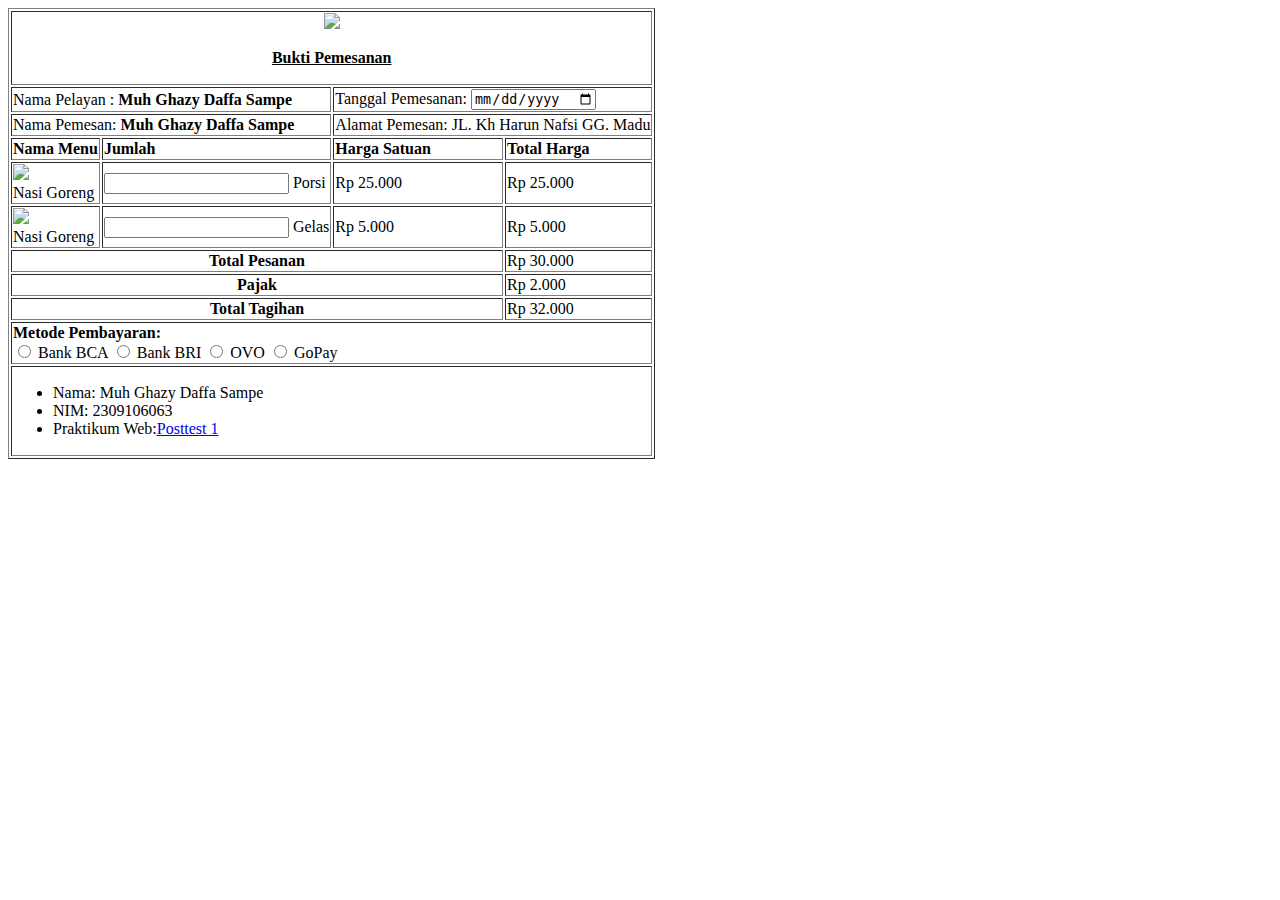
==== index.html @ d9a35b81 "Add files via upload" ====
<!DOCTYPE html>
<html lang="en">
<head>
    <meta charset="UTF-8">
    <meta name="viewport" content="width=device-width, initial-scale=1.0">
    <title>Tugas Postes 1</title>
</head>
<body>
        <table border="1">
            <tr>
                <th colspan="4">
                    <img src="img/logo-resto.jpeg">
                    <p><u>Bukti Pemesanan</u></p>
                </th>
            </tr>
            <tr>
                <td colspan="2">Nama Pelayan : <b>Muh Ghazy Daffa Sampe</b></td>
                <td colspan="2">
                    <form action>
                        Tanggal Pemesanan:
                        <input type="date">
                    </form>
                </td>
            </tr>
            <tr>
                <td colspan="2">Nama Pemesan: <b>Muh Ghazy Daffa Sampe</b></td>
                <td colspan="2">Alamat Pemesan: JL. Kh Harun Nafsi GG. Madu</td>
            </tr>
            <tr>
                <td><b>Nama Menu</b></td>
                <td><b>Jumlah</b></td>
                <td><b>Harga Satuan</b></td>
                <td><b>Total Harga</b></td>
            </tr>
            <tr>
                <td>
                    <img src="img/nasi-goreng.jpeg"><br>
                    Nasi Goreng
                </td>
                <td>
                    <form action>
                        <input type="number"> Porsi
                    </form>
                </td>
                <td>
                    Rp 25.000
                </td>
                <td>
                    Rp 25.000
                </td>
            </tr>
            <tr>
                <td>
                    <img src="img/es-teh-manis.jpeg"><br>
                    Nasi Goreng
                </td>
                <td>
                    <form action>
                        <input type="number"> Gelas
                    </form>
                </td>
                <td>
                    Rp 5.000
                </td>
                <td>
                    Rp 5.000
                </td>
            </tr>
            <tr>
                <th colspan="3"><b>Total Pesanan</b></yh>
                <td>Rp 30.000</td>
            </tr>
            <tr>
                <th colspan="3"><b>Pajak</b></yh>
                    <td>Rp 2.000</td>
            </tr>
            <tr>
                <th colspan="3"><b>Total Tagihan</b></yh>
                    <td>Rp 32.000</td>
            </tr>
            <tr>
                <td colspan="4"><b>Metode Pembayaran:</b><br>
                <form action>
                    <input type="radio" name="pembayaran" value="Bank BCA"> Bank BCA
                    <input type="radio" name="pembayaran" value="Bank BRI"> Bank BRI
                    <input type="radio" name="pembayaran" value="OVO"> OVO
                    <input type="radio" name="pembayaran" value="GoPay"> GoPay
                </form>
                </td>
                
            </tr>
            <tr>
                <td colspan="4">
                    <ul>
                        <li>Nama: Muh Ghazy Daffa Sampe</li>
                        <li>NIM: 2309106063</li>
                        <li>Praktikum Web:<a href="https://classroom.google.com/c/NzEwMjM1MTUyNDc0/a/NzExMzI1ODM3MDUy/details">Posttest 1</a></li>
                    </ul>
                </td>
            </tr>
        </table>
</body>
</html>
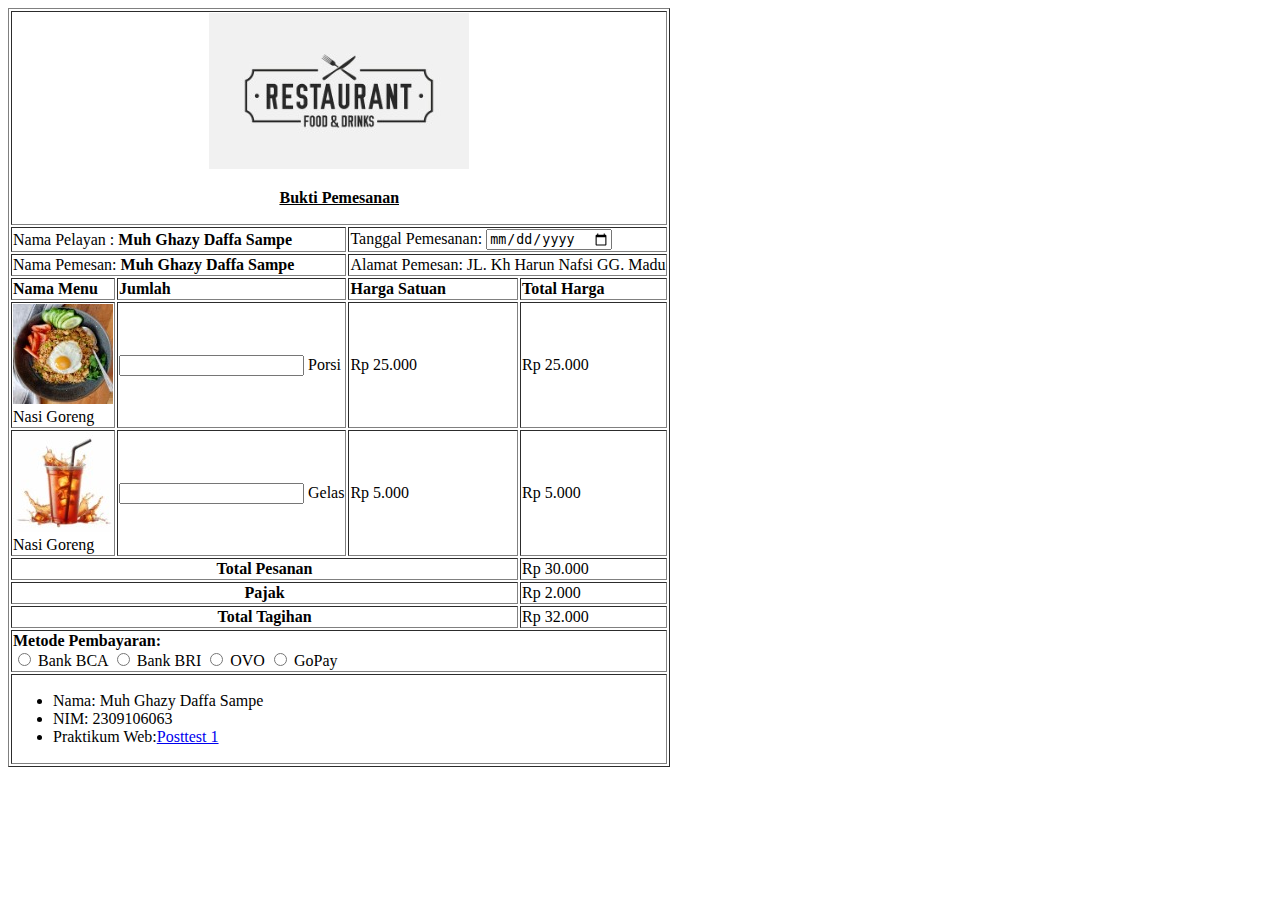
==== commit 73c24986: "Update index.html" ====
--- a/index.html
+++ b/index.html
@@ -9,7 +9,7 @@
         <table border="1">
             <tr>
                 <th colspan="4">
-                    <img src="img/logo-resto.jpeg">
+                    <img src="Img/logo-resto.jpeg">
                     <p><u>Bukti Pemesanan</u></p>
                 </th>
             </tr>
@@ -34,7 +34,7 @@
             </tr>
             <tr>
                 <td>
-                    <img src="img/nasi-goreng.jpeg"><br>
+                    <img src="Img/nasi-goreng.jpeg"><br>
                     Nasi Goreng
                 </td>
                 <td>
@@ -51,7 +51,7 @@
             </tr>
             <tr>
                 <td>
-                    <img src="img/es-teh-manis.jpeg"><br>
+                    <img src="Img/es-teh-manis.jpeg"><br>
                     Nasi Goreng
                 </td>
                 <td>
@@ -100,4 +100,4 @@
             </tr>
         </table>
 </body>
-</html>+</html>
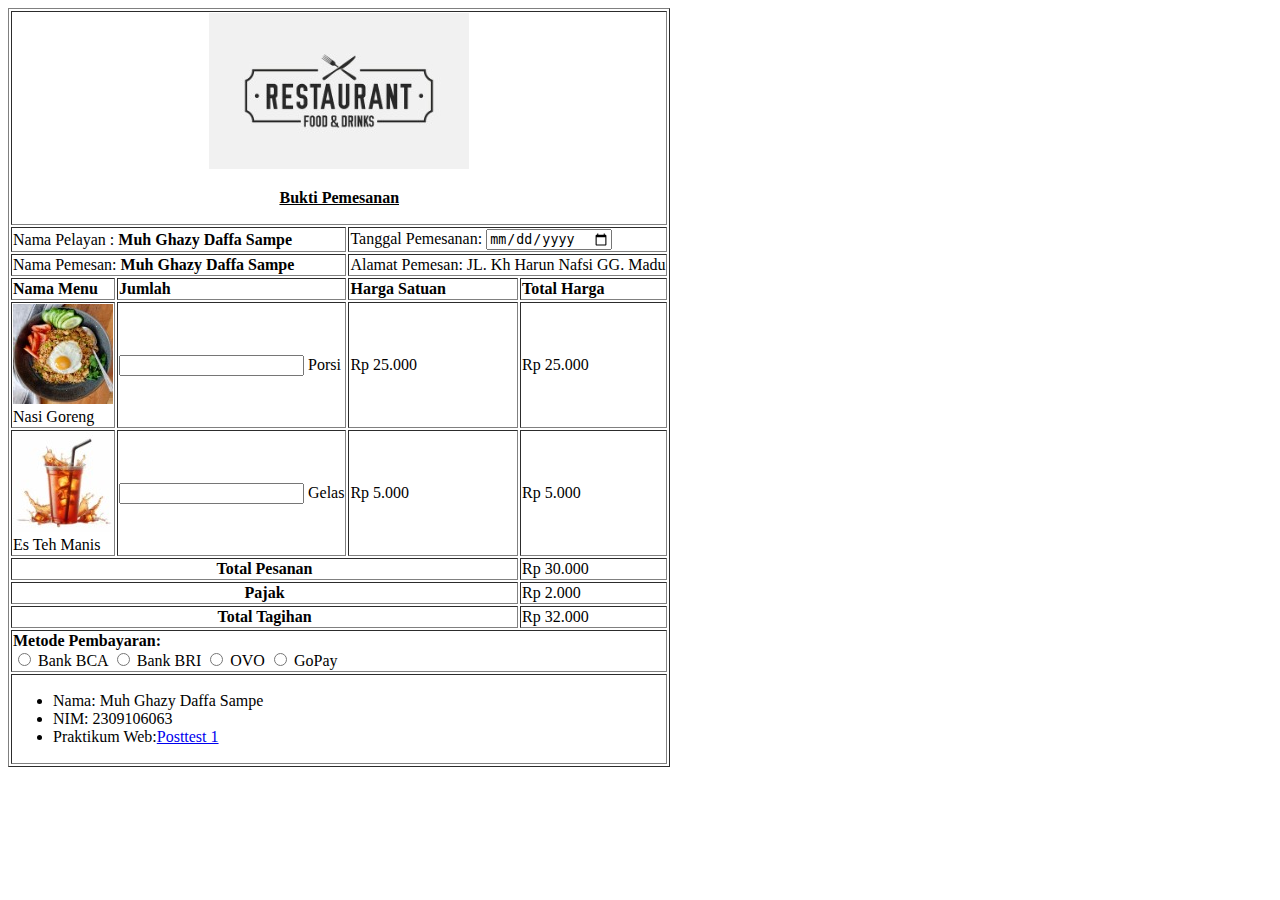
==== commit 6adfa98c: "Update index.html" ====
--- a/index.html
+++ b/index.html
@@ -39,7 +39,7 @@
                 </td>
                 <td>
                     <form action>
-                        <input type="number"> Porsi
+                        <input type="number" min="1"> Porsi
                     </form>
                 </td>
                 <td>
@@ -52,11 +52,11 @@
             <tr>
                 <td>
                     <img src="Img/es-teh-manis.jpeg"><br>
-                    Nasi Goreng
+                    Es Teh Manis
                 </td>
                 <td>
                     <form action>
-                        <input type="number"> Gelas
+                        <input type="number" min="1"> Gelas
                     </form>
                 </td>
                 <td>
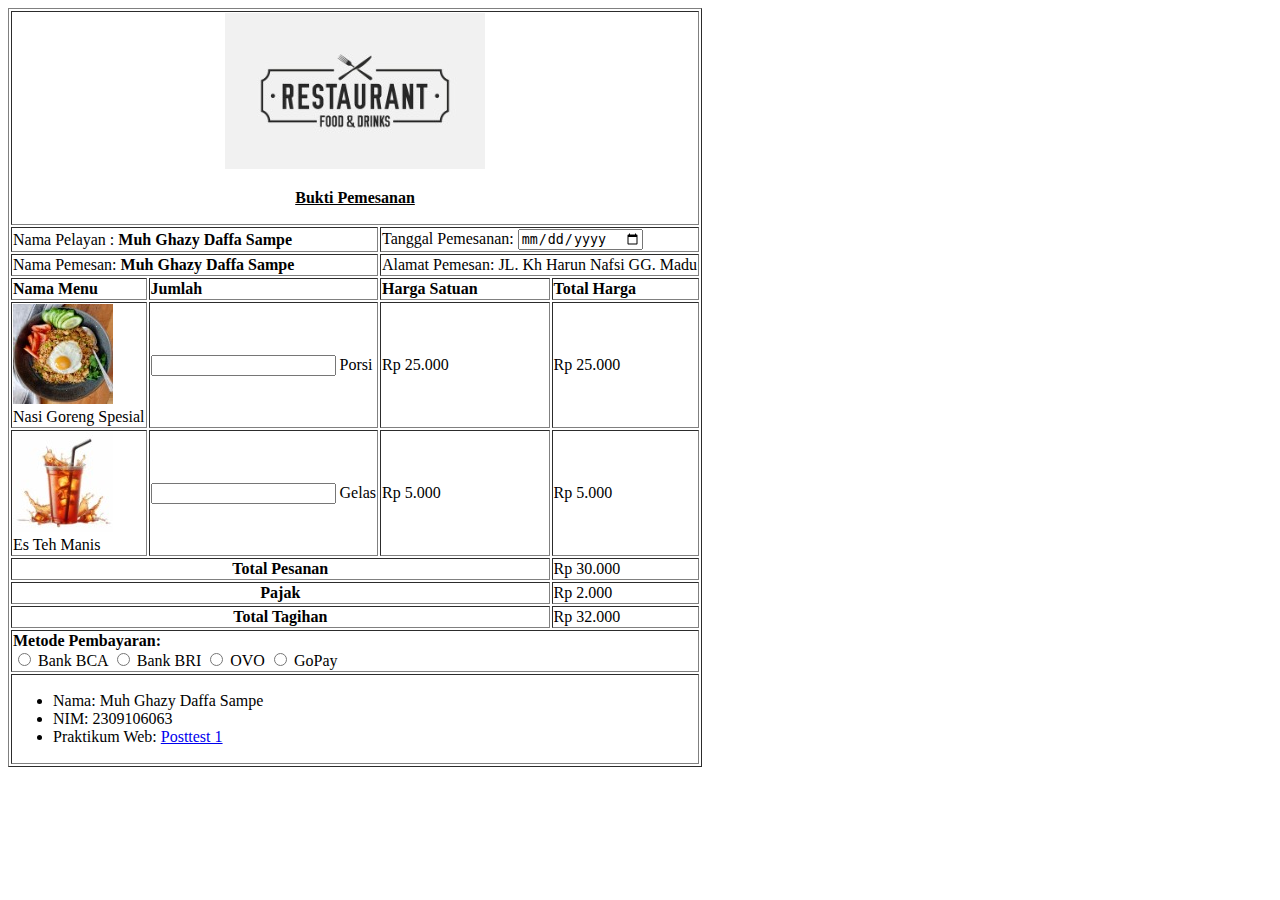
==== commit fdf24db9: "Update index.html" ====
--- a/index.html
+++ b/index.html
@@ -35,7 +35,7 @@
             <tr>
                 <td>
                     <img src="Img/nasi-goreng.jpeg"><br>
-                    Nasi Goreng
+                    Nasi Goreng Spesial
                 </td>
                 <td>
                     <form action>
@@ -94,7 +94,7 @@
                     <ul>
                         <li>Nama: Muh Ghazy Daffa Sampe</li>
                         <li>NIM: 2309106063</li>
-                        <li>Praktikum Web:<a href="https://classroom.google.com/c/NzEwMjM1MTUyNDc0/a/NzExMzI1ODM3MDUy/details">Posttest 1</a></li>
+                        <li>Praktikum Web: <a href="https://classroom.google.com/c/NzEwMjM1MTUyNDc0/a/NzExMzI1ODM3MDUy/details">Posttest 1</a></li>
                     </ul>
                 </td>
             </tr>
